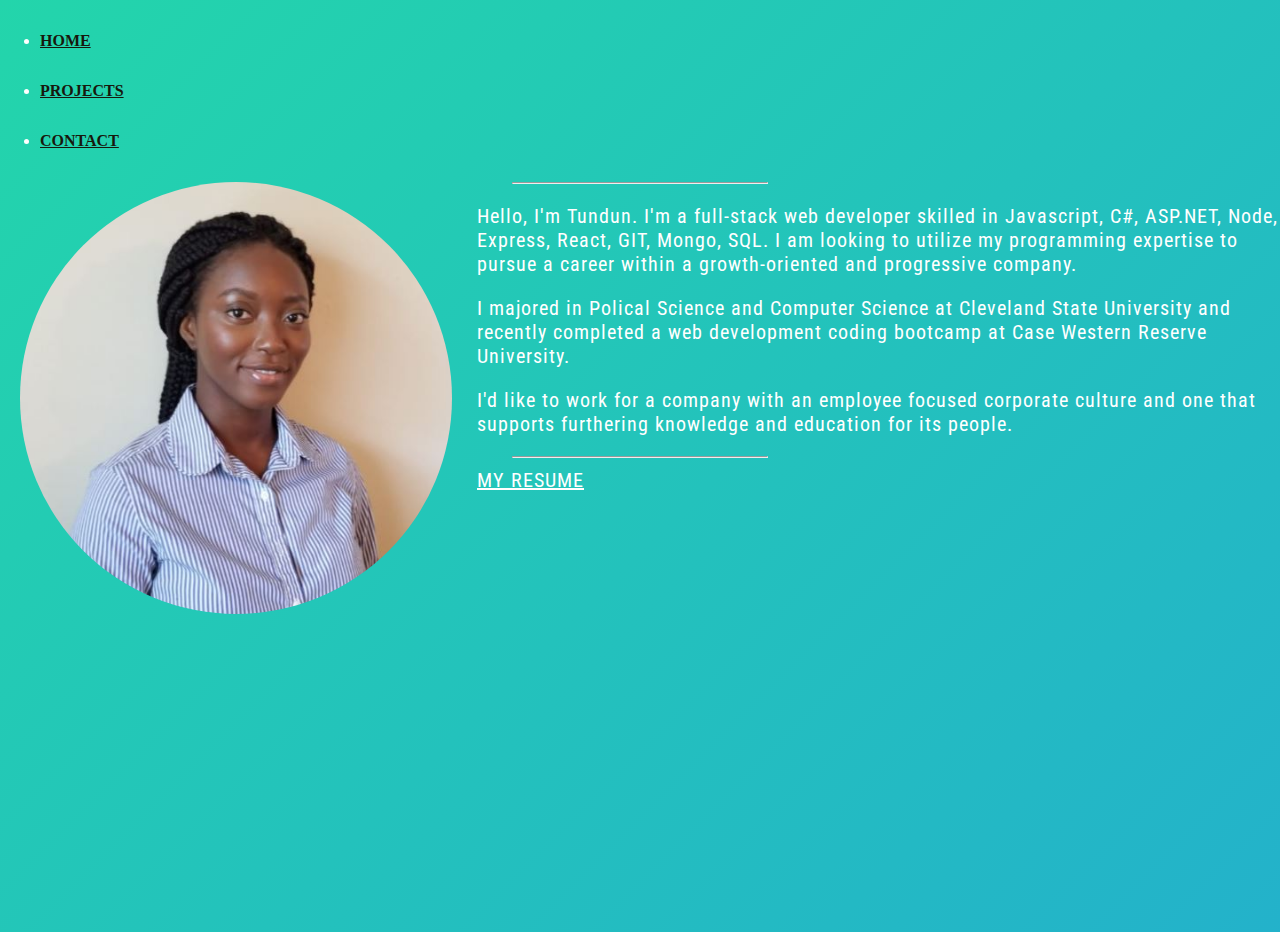
==== about.html @ c9f78f6e ""added about page and changed styling"" ====
<!DOCTYPE html>
<html lang="en">

<head>
    <meta charset="UTF-8">
    <title>About</title>
    <link href="assets/css/style.css" rel="stylesheet" type="text/css">
    <link href="https://fonts.googleapis.com/css?family=Roboto+Condensed|Slabo+27px&display=swap" rel="stylesheet">
    <link rel="stylesheet" href="https://use.fontawesome.com/releases/v5.8.2/css/all.css"
        integrity="sha384-oS3vJWv+0UjzBfQzYUhtDYW+Pj2yciDJxpsK1OYPAYjqT085Qq/1cq5FLXAZQ7Ay" crossorigin="anonymous">
    <link href="https://fonts.googleapis.com/css?family=Slabo+27px&display=swap" rel="stylesheet">
    <link href="https://stackpath.bootstrapcdn.com/bootstrap/4.1.3/css/bootstrap.min.css" rel="stylesheet"
        integrity="sha384-MCw98/SFnGE8fJT3GXwEOngsV7Zt27NXFoaoApmYm81iuXoPkFOJwJ8ERdknLPMO" crossorigin="anonymous">
</head>

<body>
    <div>
        <ul class="nav justify-content-end">
            <li class="nav-item">
                <a class="nav-link" href="index.html">HOME</a>
            </li>
            <li class="nav-item">
                <a class="nav-link" href="projects.html">PROJECTS</a>
            </li>
            <li class="nav-item">
                <a class="nav-link" href="contact.html">CONTACT</a>
            </li>
        </ul>
    </div>
    <img id="pic" src="assets/img/picture.JPG">
    <div id="bio" class="card-text-center">
        <div class="card-body">
            <hr>
            <p>Hello, I'm Tundun. I'm a full-stack web developer skilled in Javascript, C#, ASP.NET, Node, Express, React, GIT,
                Mongo, SQL. I am looking to utilize my programming expertise to pursue a career within a growth-oriented
                and progressive company. </p>
            <p>I majored in Polical Science and
                Computer Science at Cleveland State University and recently completed a web development coding bootcamp
                at Case
                Western Reserve University.</p>
            <p>I'd like to work for a company with an employee focused corporate culture and one that supports
                furthering
                knowledge and education for its people.</p>
            <hr>
            <a class="btn btn-dark" target="_blank"
                href="https://drive.google.com/open?id=1Qwatu9neQCcDwQf-umQMH2QdvNdYH_Ci">MY RESUME</a>
        </div>
    </div>
</body>

</html>
---- assets/css/style.css ----
body {
  width: 100wh;
  height: 100vh;
  color: #fff;
  background: linear-gradient(-45deg, #ee7752, #e73c7e, #23a6d5, #23d5ab);
  background-size: 400% 400%;
  -webkit-animation: Gradient 15s ease infinite;
  -moz-animation: Gradient 15s ease infinite;
  animation: Gradient 15s ease infinite;
}

li {
  position: relative;
  margin: 2em 0;
}

#bio {
  float: relative;
  letter-spacing: 1px;
  font-size: 20px;
}

#pic {
  border-radius: 100%;
  float: left;
  margin-left: 20px;
  margin-right: 25px;
  width: 27rem;
  height: 27rem;
}

@-webkit-keyframes Gradient {
  0% {
    background-position: 0% 50%;
  }

  50% {
    background-position: 100% 50%;
  }

  100% {
    background-position: 0% 50%;
  }
}

@-moz-keyframes Gradient {
  0% {
    background-position: 0% 50%;
  }

  50% {
    background-position: 100% 50%;
  }

  100% {
    background-position: 0% 50%;
  }
}

@keyframes Gradient {
  0% {
    background-position: 0% 50%;
  }

  50% {
    background-position: 100% 50%;
  }

  100% {
    background-position: 0% 50%;
  }
}

@import url("https://fonts.googleapis.com/css?family=Heebo:400,700|Open+Sans:400,700");

:root {
  --color: #3c3163;
}

* {
  box-sizing: border-box;
}

body {
  margin: 0;
  min-height: 100vh;
  font-family: "Open Sans";
}

a {
  color: inherit;
}

.welcome {
  text-align: center;
  font-family: "Shadows Into Light", cursive;
  text-decoration: underline;
}

.cards-wrapper {
  display: grid;
  justify-content: center;
  align-items: center;
  grid-template-columns: 1fr 1fr 1fr;
  grid-gap: 4rem;
  padding: 4rem;
  margin: 0 auto;
  width: max-content;
}

.card {
  font-family: "Heebo";
  height: 20em;
  width: 15em;
  font-size: 1.5em;
  border-radius: 1em;
  padding: 1em;
  /*margin: 2em;*/
  display: flex;
  align-items: flex-end;
  background-size: cover;
  background-position: center;
  box-shadow: 0 0 5em -1em black;
  position: relative;
  border: 10px solid #ccc;
  text-decoration: none;
}

.card p {
  font-size: 0.75em;
  font-family: "Open Sans";
  margin-top: 0.5em;
  line-height: 2em;
}

.card-link {
  font-size: 0.75em;
  background: rgba(255, 255, 255, 0.5);
  border-radius: 0.3rem;
  padding: 0 0.5em;
  margin-right: 0.5em;
  line-height: 1.5em;
}

.card-link {
  background: var(--color);
  color: white;
}

.card-grid-space .title {
  font-size: 3em;
  margin-bottom: 1.2rem;
  margin-left: 1rem;
}

/* MEDIA QUERIES */
@media screen and (max-width: 1285px) {
  .cards-wrapper {
    grid-template-columns: 1fr 1fr;
  }
}

@media screen and (max-width: 900px) {
  .cards-wrapper {
    grid-template-columns: 1fr;
  }

  .info {
    justify-content: center;
  }

  .card-grid-space .title {
    margin-left: 0;
    text-align: center;
  }
}

@media screen and (max-width: 500px) {
  .cards-wrapper {
    padding: 4rem 2rem;
  }

  .card {
    max-width: calc(100vw - 4rem);
  }
}

@media screen and (max-width: 450px) {
  .info {
    display: block;
    text-align: center;
  }

  .info h1 {
    margin: 0;
  }
}

hr {
  width: 20%;
  margin-left: 40%;
}

footer {
  position: fixed;
  left: 0;
  bottom: 0;
  width: 100%;
  text-align: center;
}

.name {
  font-family: "Slabo", serif;
  font-weight: bolder;
  color: #101010;
  height: 210px;
  text-align: center;
  font-size: 100;
  letter-spacing: 11px;
  margin-top: 9em;
}

.container {
  display: flex;
  flex-direction: column;
  align-items: center;
  justify-content: center;
  height: 100%;
}

.resume-btn {
  z-index: 1;
  position: fixed;
  color: #ffffff;
  bottom: 30px;
  cursor: pointer;
  right: 20px;
  background: #4682b4;
  border: 0;
  border-radius: 50%;
  height: 5rem;
  width: 5rem;
  box-shadow: rgba(172, 172, 180, 0.2) 0 2px 2px,
    rgba(172, 172, 180, 0.2) 0 4px 4px, rgba(172, 172, 180, 0.2) 0 8px 8px,
    rgba(172, 172, 180, 0.2) 0 16px 16px, rgba(172, 172, 180, 0.2) 0 32px 32px,
    rgba(172, 172, 180, 0.2) 0 64px 64px;
  font-size: 0.9rem;
}

.nav-link {
  color: #17180d;
  font-weight: bold;
}

.title {
  text-align: center;
}

.card-body {
  font-family: 'Roboto Condensed', sans-serif;
}

.contact {
    color: #1a1407;
    margin: 2em;
    text-align: center;
    padding: 10px;
    letter-spacing: 3px;
    font-size: 20px;
}
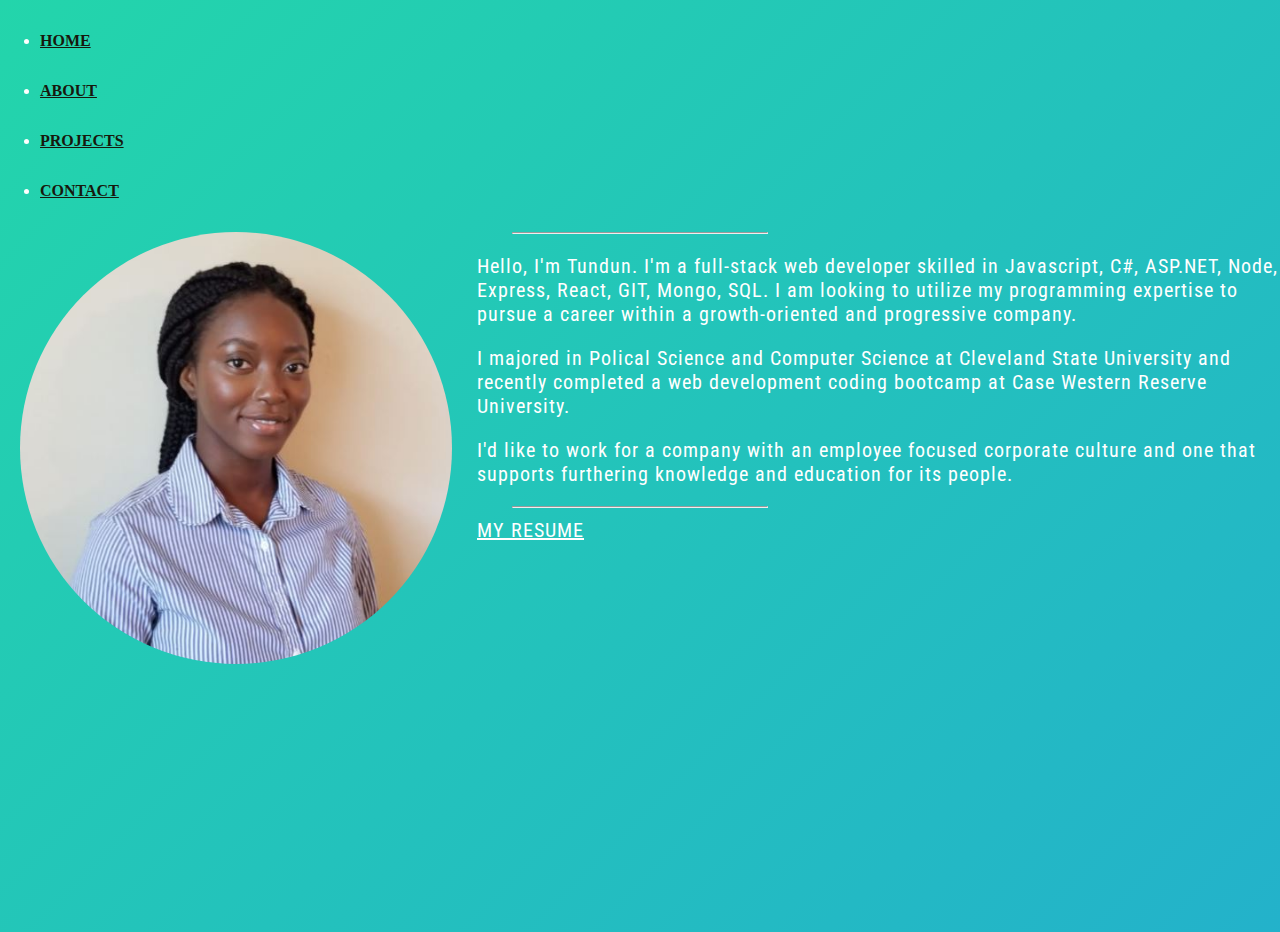
==== commit 37eeaa0b: ""slight edit to the path"" ====
--- a/about.html
+++ b/about.html
@@ -18,6 +18,9 @@
         <ul class="nav justify-content-end">
             <li class="nav-item">
                 <a class="nav-link" href="index.html">HOME</a>
+            </li>
+            <li class="nav-item">
+                <a class="nav-link" href="about.html">ABOUT</a>
             </li>
             <li class="nav-item">
                 <a class="nav-link" href="projects.html">PROJECTS</a>
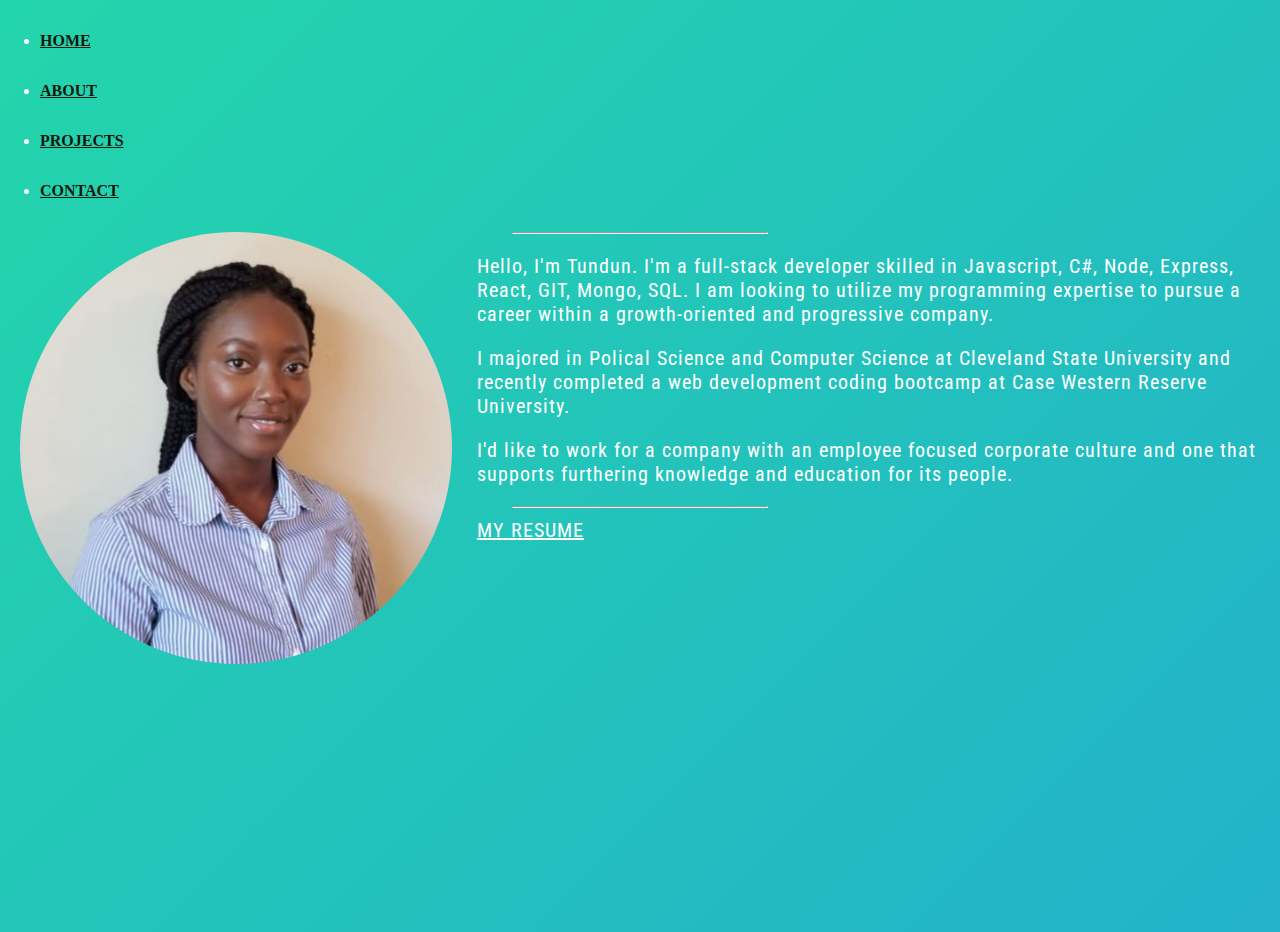
==== commit 96b6e8ed: ""modified about page"" ====
--- a/about.html
+++ b/about.html
@@ -34,7 +34,7 @@
     <div id="bio" class="card-text-center">
         <div class="card-body">
             <hr>
-            <p>Hello, I'm Tundun. I'm a full-stack web developer skilled in Javascript, C#, ASP.NET, Node, Express, React, GIT,
+            <p>Hello, I'm Tundun. I'm a full-stack developer skilled in Javascript, C#, Node, Express, React, GIT,
                 Mongo, SQL. I am looking to utilize my programming expertise to pursue a career within a growth-oriented
                 and progressive company. </p>
             <p>I majored in Polical Science and
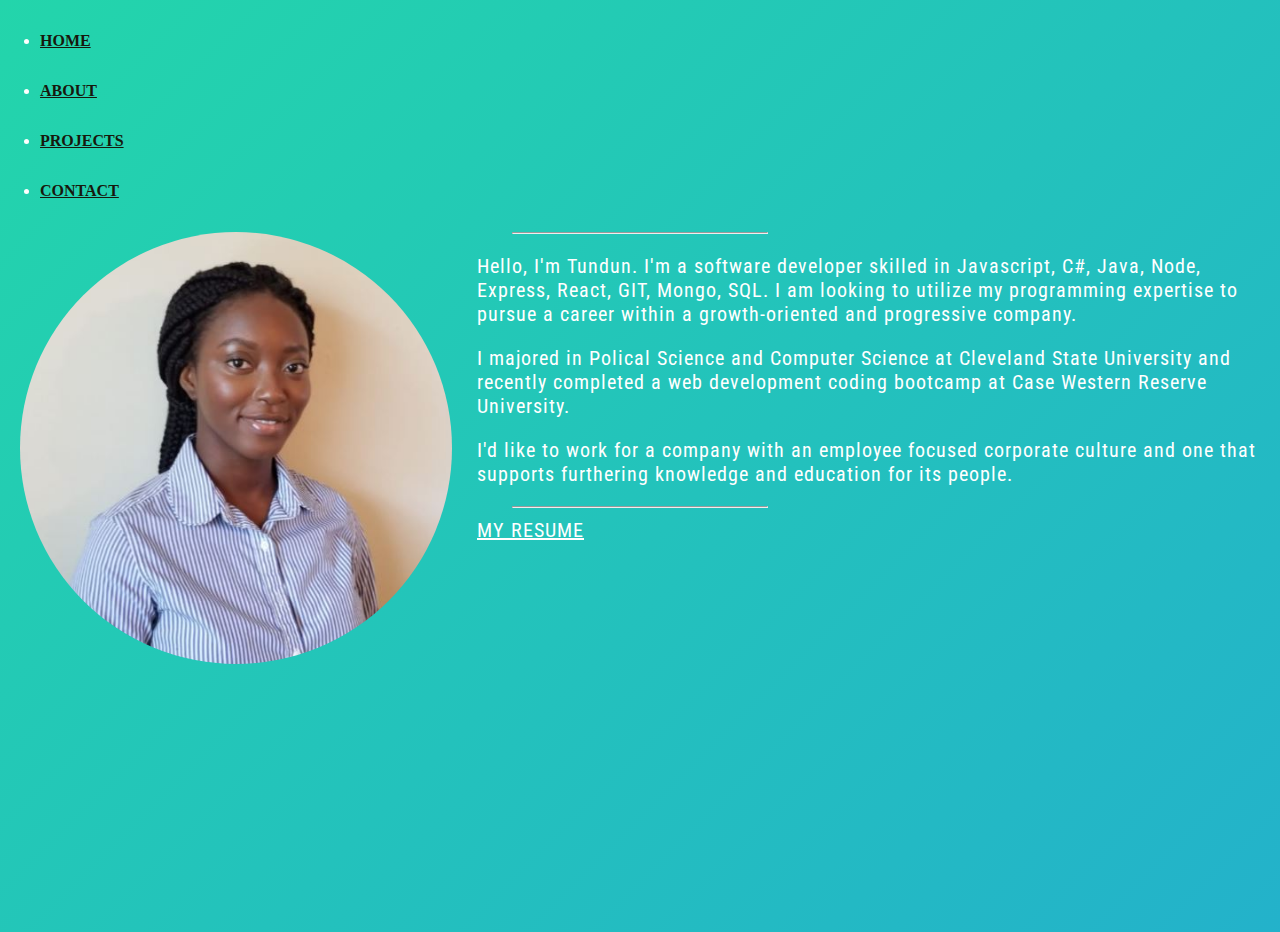
==== commit d8c614f5: ""changed title"" ====
--- a/about.html
+++ b/about.html
@@ -34,7 +34,7 @@
     <div id="bio" class="card-text-center">
         <div class="card-body">
             <hr>
-            <p>Hello, I'm Tundun. I'm a full-stack developer skilled in Javascript, C#, Node, Express, React, GIT,
+            <p>Hello, I'm Tundun. I'm a software developer skilled in Javascript, C#, Java, Node, Express, React, GIT,
                 Mongo, SQL. I am looking to utilize my programming expertise to pursue a career within a growth-oriented
                 and progressive company. </p>
             <p>I majored in Polical Science and
